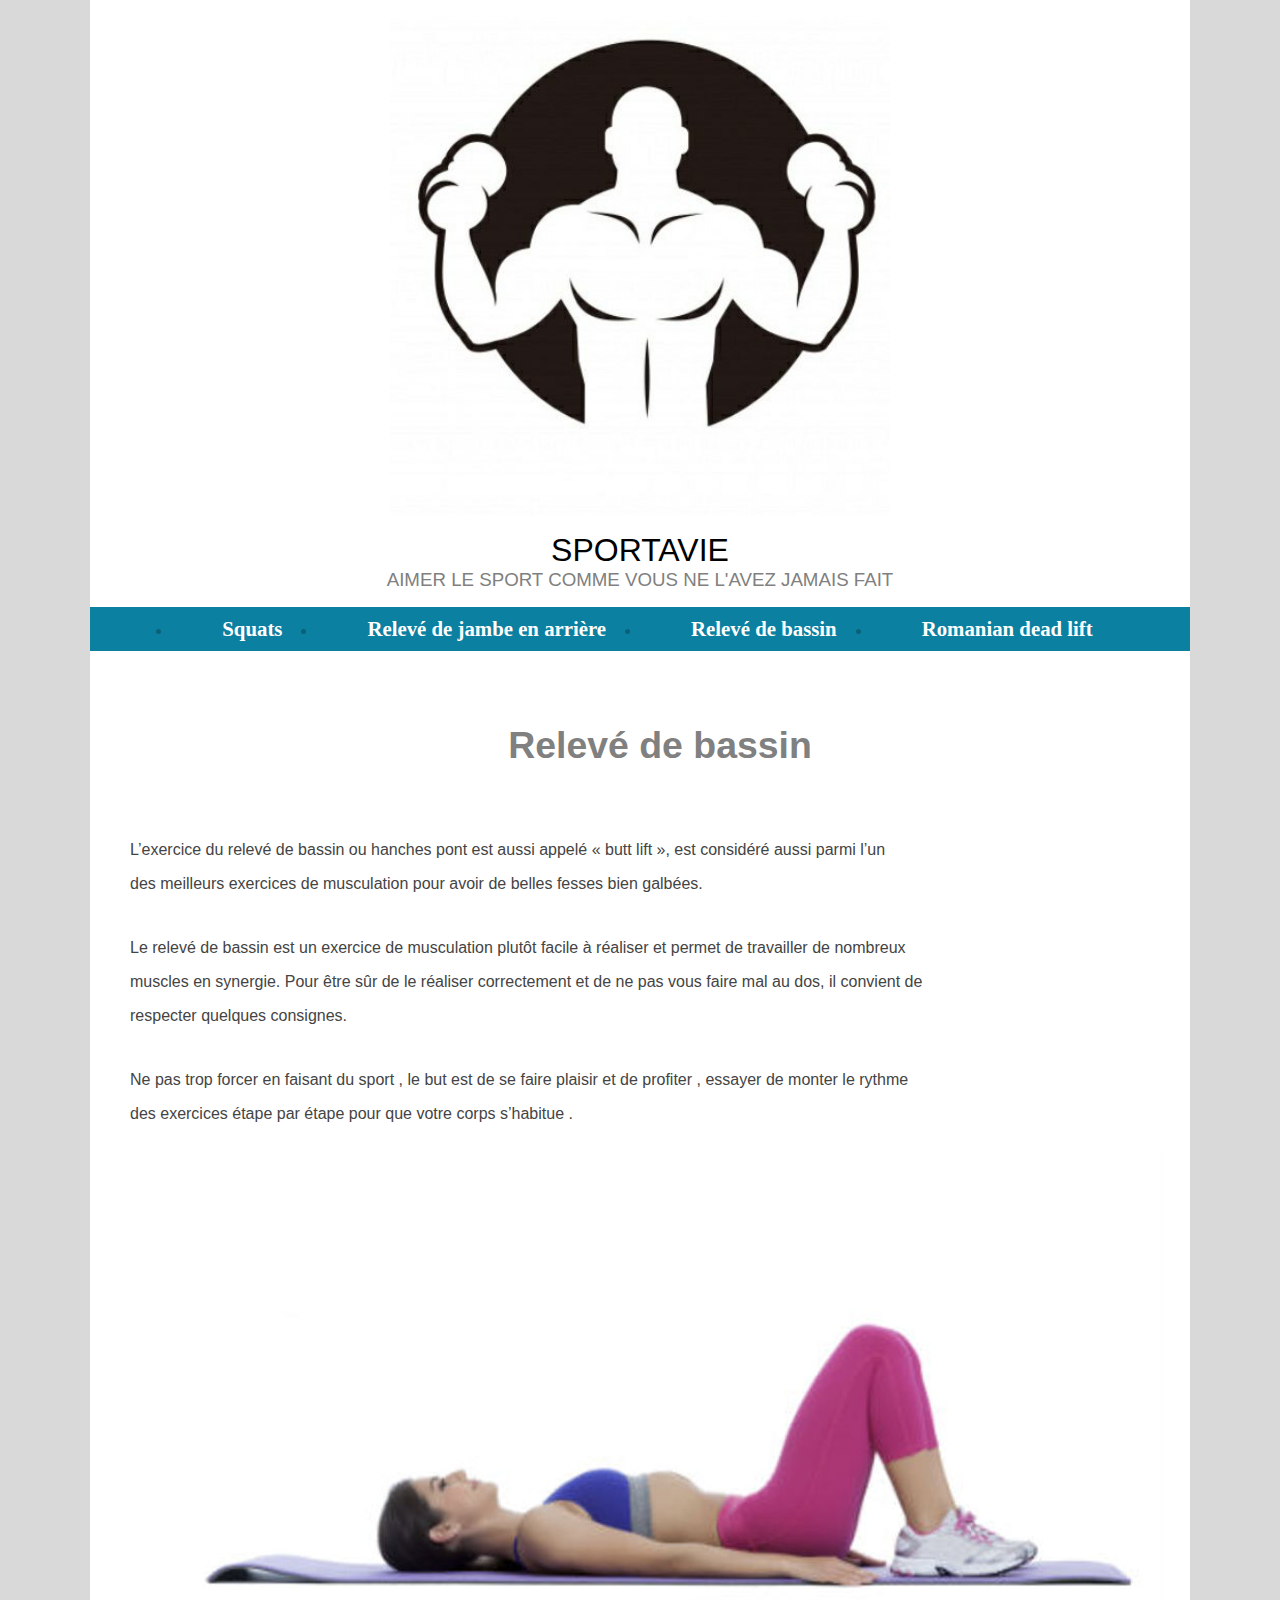
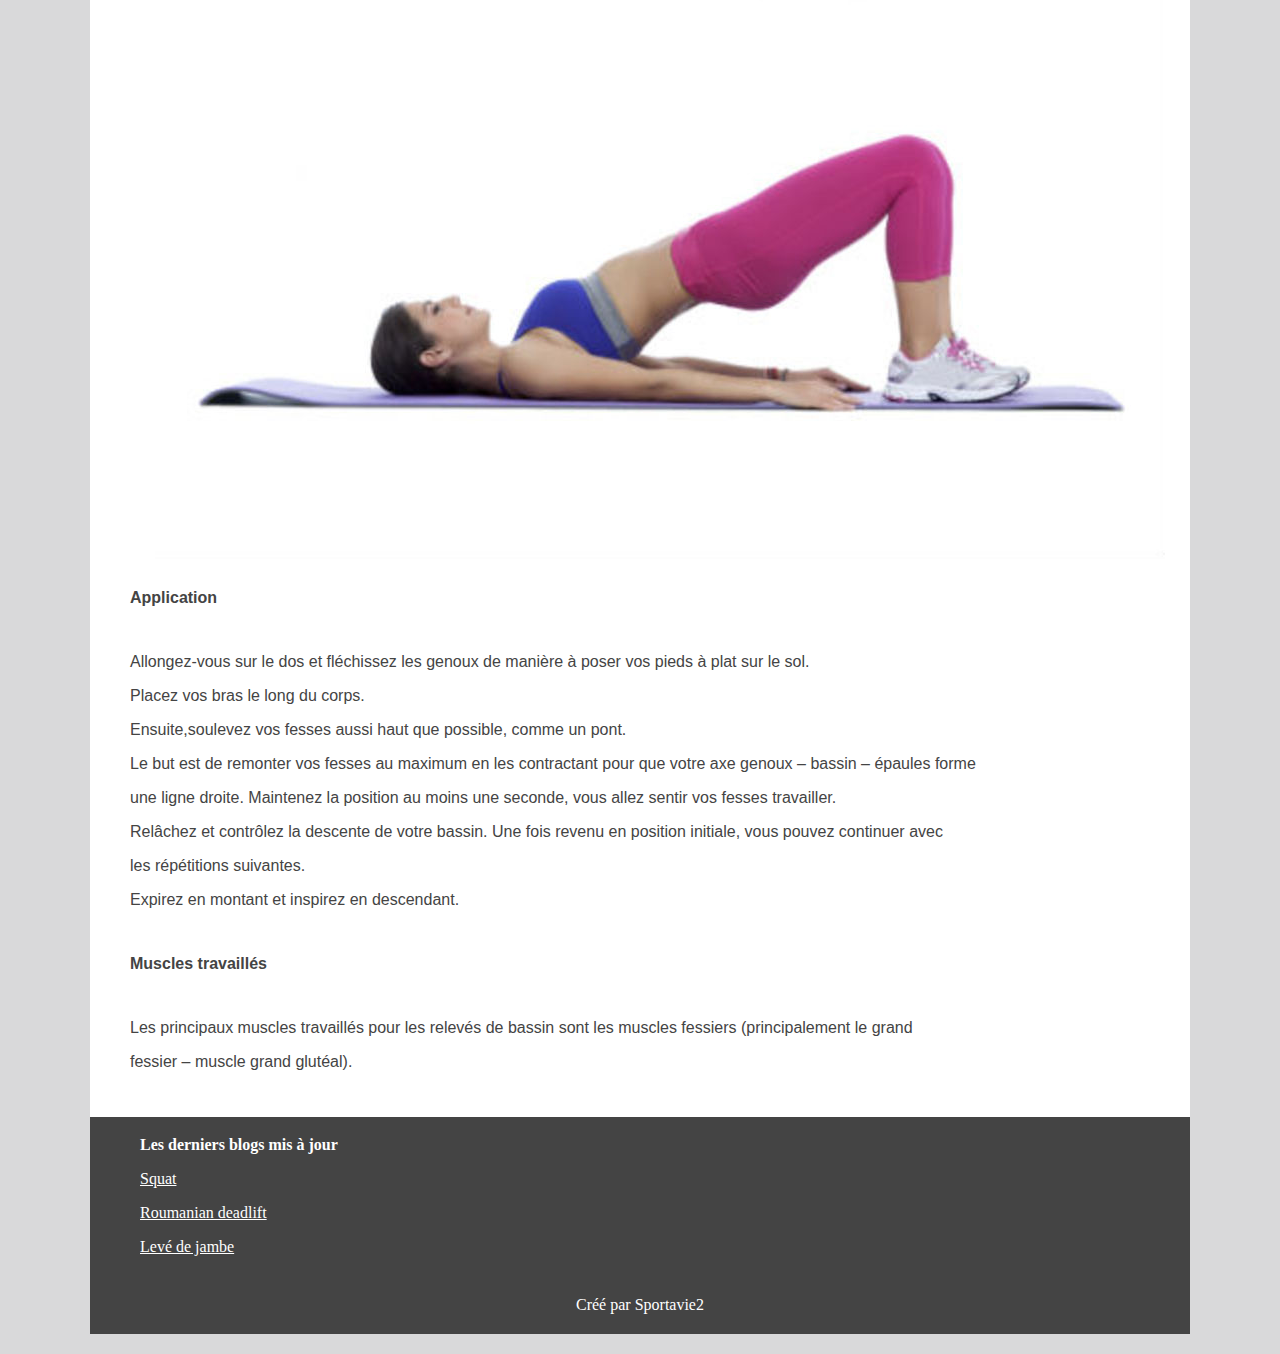
==== hanches pont.html @ cbd02c6f "Add files via upload" ====
<!DOCTYPE html>
<html lang="fr">
<head>
<meta charset="utf-8" />
<link rel="stylesheet" href="ssa.css" />
<title>Hanches pont:meilleur exercice pour se muscler les fesses</title>
<script data-ad-client="ca-pub-4541945396924235" async src="https://pagead2.googlesyndication.com/pagead/js/adsbygoogle.js"></script>
</head>
<body>
<header>
<div id="logo">
<p><img src="sport.jpg"></p>
<div id="spo">
<h1>sportavie</h1>
<h3>aimer le sport comme vous ne l'avez jamais fait</h3>
</div>
</div>
<nav>
<ul>
<li><a href="index.html">Squats</a></li>
<li><a href="relevé de jambe en arrière.html ">Relevé de jambe en arrière</a></li>
<li><a href="hanches pont.html">Relevé de bassin</a></li>
<li><a href="romanian deadlift.html">Romanian dead lift</a></li>
</ul>
</nav>
</header>
<section>
	<div id="petit" ><h3>Relevé de bassin</h3></div>
	<p>L’exercice du relevé de bassin ou hanches pont est aussi appelé « butt lift », est considéré aussi parmi l’un</p>
	<p class="hh"> des meilleurs exercices de musculation pour avoir de belles fesses bien galbées.</p>

<p>Le relevé de bassin est un exercice de musculation plutôt facile à réaliser et permet de travailler de nombreux</p>
<p> muscles en synergie. Pour être sûr de le réaliser correctement et de ne pas vous faire mal au dos, il convient de</p>
<p class="re">respecter quelques consignes.</p>

<p>Ne pas trop forcer en faisant du sport , le but est de se faire plaisir et de profiter , essayer de monter le rythme</p>
<p> des exercices étape par étape pour que votre corps s’habitue .</p>
<p class="image"><img src="hanchespont.jpg" alt="relevé de bassin" /></p>
<p class="rr">Application</p>

<p>Allongez-vous sur le dos et fléchissez les genoux de manière à poser vos pieds à plat sur le sol.</p>

<p>Placez vos bras le long du corps.</p>

<p>Ensuite,soulevez vos fesses aussi haut que possible, comme un pont.</p>

<p>Le but est de remonter vos fesses au maximum en les contractant pour que votre axe genoux – bassin – épaules forme</p>
<p>une ligne droite. Maintenez la position au moins une seconde, vous allez sentir vos fesses travailler.</p>
<p>Relâchez et contrôlez la descente de votre bassin. Une fois revenu en position initiale, vous pouvez continuer avec</p>
<p>les répétitions suivantes.</p>
<p class="i">Expirez en montant et inspirez en descendant.</p>
<p class="mu">Muscles travaillés</p>

<p>Les principaux muscles travaillés pour les relevés de bassin sont les muscles fessiers (principalement le grand</p> 
<p class="fe">fessier – muscle grand glutéal).</p>
</section>
<footer>
	<hr size="3" width=1050 color="#444" >
	<p class="pieds">Les derniers blogs mis à jour</p>
	<p><a href="squat.html">Squat</a></p>
		<p><a href="Romanian deadlift">Roumanian deadlift</a></p>
			<p class="pppp"><a href="levé de jambe">Levé de jambe</a></p>
			<p class="qqq">Créé par Sportavie2</p>
</footer>
</body>
</html>
---- ssa.css ----
header
{
	background-color: white;
}
html
{
	background-color: #d9d9da;
}
section
{
		padding-left: 40px;
	font-weight: normal;
	color:#444;
	font-size: 1em;
	text-decoration: none;
	font-family: "Lucida sans", sans-serif;
}
body
{
	
	margin: auto;
	clear: both;

	background-color: white;
	color: black;
    width: 1100px;
	font-family: "Times New Roman", Arial, Calibri, "Trebuchet MS", sans-serif;
	}
	header h1
{
	font-family: "Trebuchet MS", Arial, Calibri, sans-serif;
	text-transform: uppercase;
	font-weight: normal;
	margin: auto;
	text-align: center;
}
header h3
{
	font-family: "Trebuchet MS", Arial, Calibri, sans-serif;
	text-transform: uppercase;
	font-weight: normal;
text-align: center;	
	color: gray;
margin: auto;

}
#logo
{
	display: flex;
	flex-direction: column;
	justify-content: center;
}
#logo img
{
	width:500px;
	height:500px;
	justify-content: center;
	flex-direction: row;
	display: flex;
	margin: auto;
}
nav ul
{
	list-style-color: rgb(0,64,128);
	background-color: #0c80a1;
padding-top:10px;
padding-bottom: 10px;
padding-right: 10px;
padding-left: 30px;
	
	display: flex;
	justify-content: center;
}
li
{
	margin-right: 35px;
	color: #04080842;
}
nav a
{
	display: flex;
	flex-direction: row;
	text-decoration: none;
	color: white;
	font-weight: bold;
	font-size: 1.3em;
	}
	nav a:hover
	{
		text-decoration: underline;
		color:white;
	}
	nav a:active
	{
		color: rgb(0,64,128);
	}
	.qqq
	{
		text-align: center;
		padding-bottom: 20px;
		margin-bottom: 20px;
	}
	
.i
{
	padding-bottom: 30px;
}
.fe
{
	padding-bottom: 30px;
}
#petit
{

	margin:auto;
	text-align: center;
font-style: none;
color: gray;
font-family: "Lucida sans", sans-serif;
font-size: 2em;
padding-top: 20px;
padding-bottom: 20px;
}
.mu
{
	padding-bottom: 30px;
	font-weight: bold;
}
.hh
{
	padding-bottom: 30px;
}
.rr
{
	font-weight: bold;
	padding-bottom: 30px;
}
.ens
{
	padding-bottom: 30px;
}
.aa
{
	padding-bottom: 30px;
}
.r
{
	padding-bottom: 30px;
}
.re
{
	padding-bottom: 30px;
}
.image
{
	text-align: center;
	margin:auto;
	padding-top: 10px;
	padding-bottom: 10px;
}
footer
{
	background-color: #444;
	color: white;
}
 a:hover
	{
		text-decoration: underline;
		color:white;
	}
	 a:active
	{
		color: white;
	}
a
{
	color:white;
	margin-left: 50px;
	
}
.pieds
{
	font-weight: bold;
	font-size: 1em;
	margin-left: 50px;
}
.pppp
{
	margin-bottom: 20px;
	padding-bottom: 20px;
}
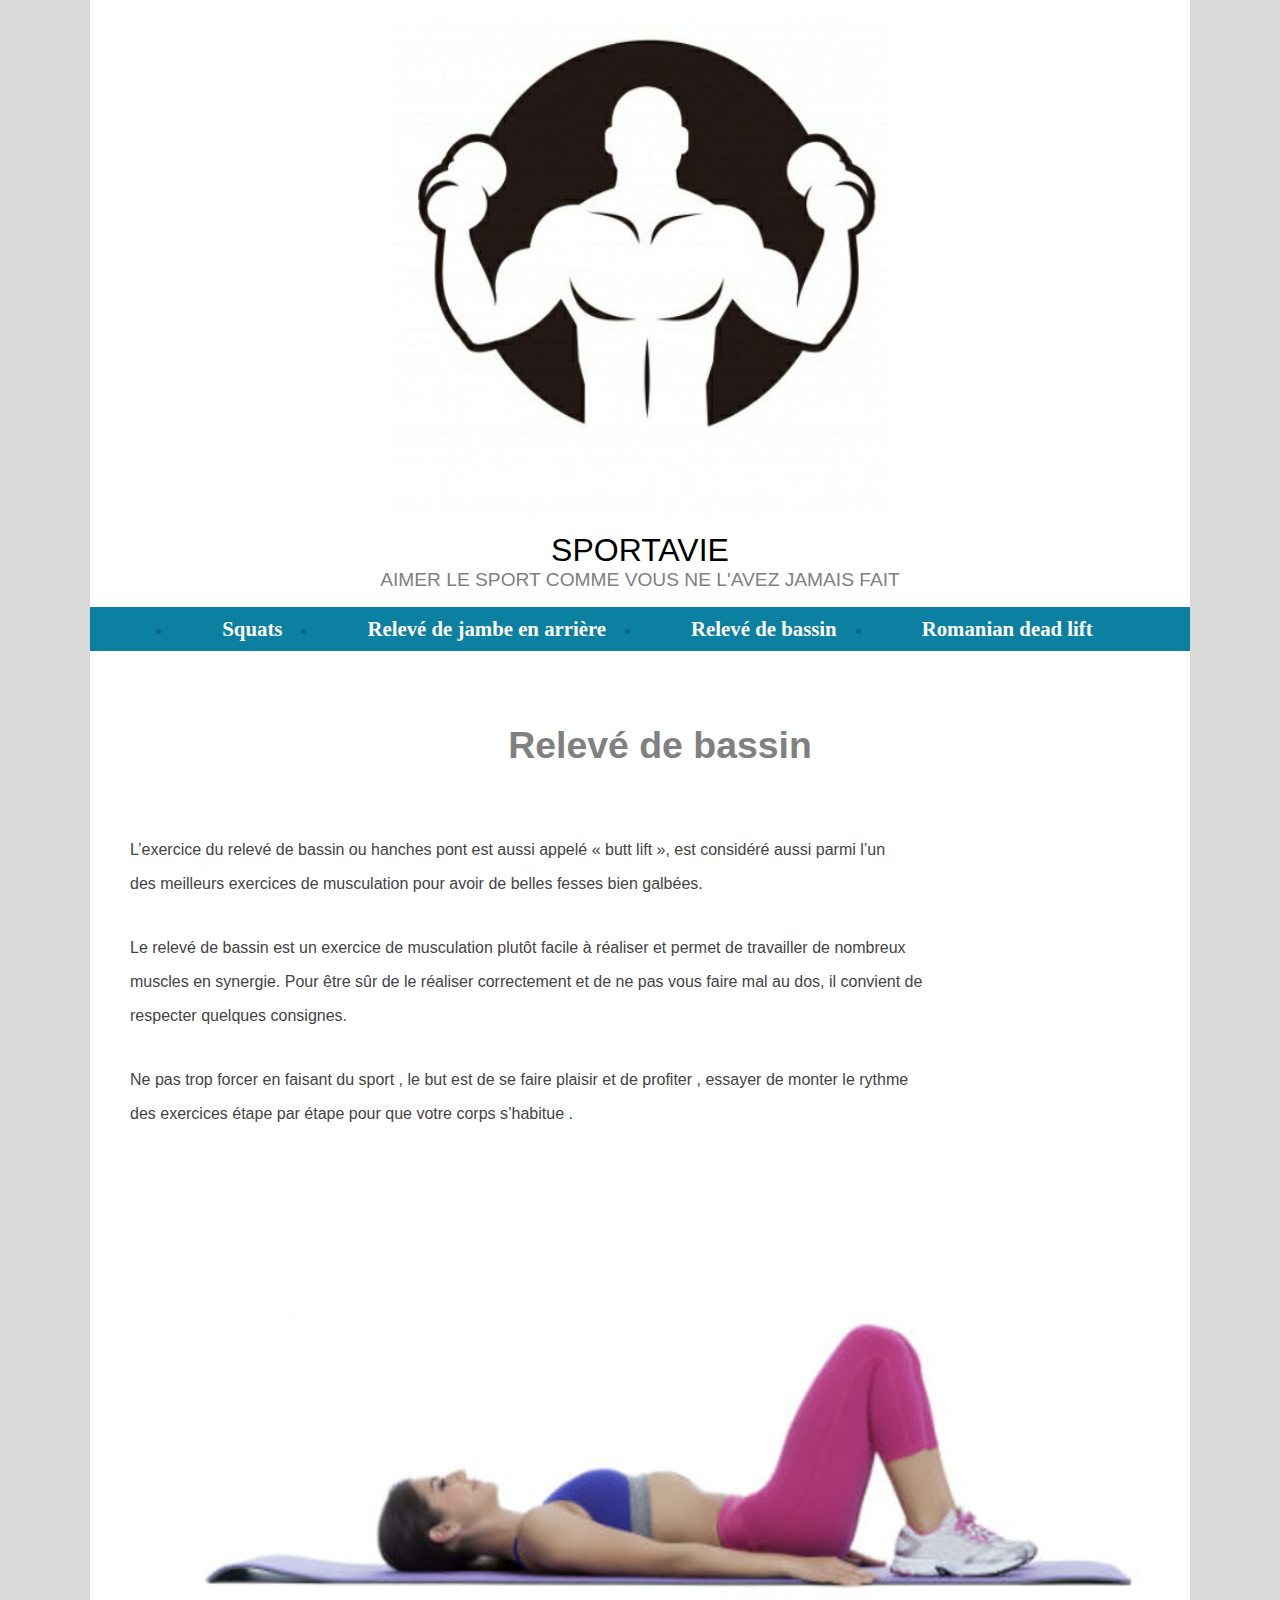
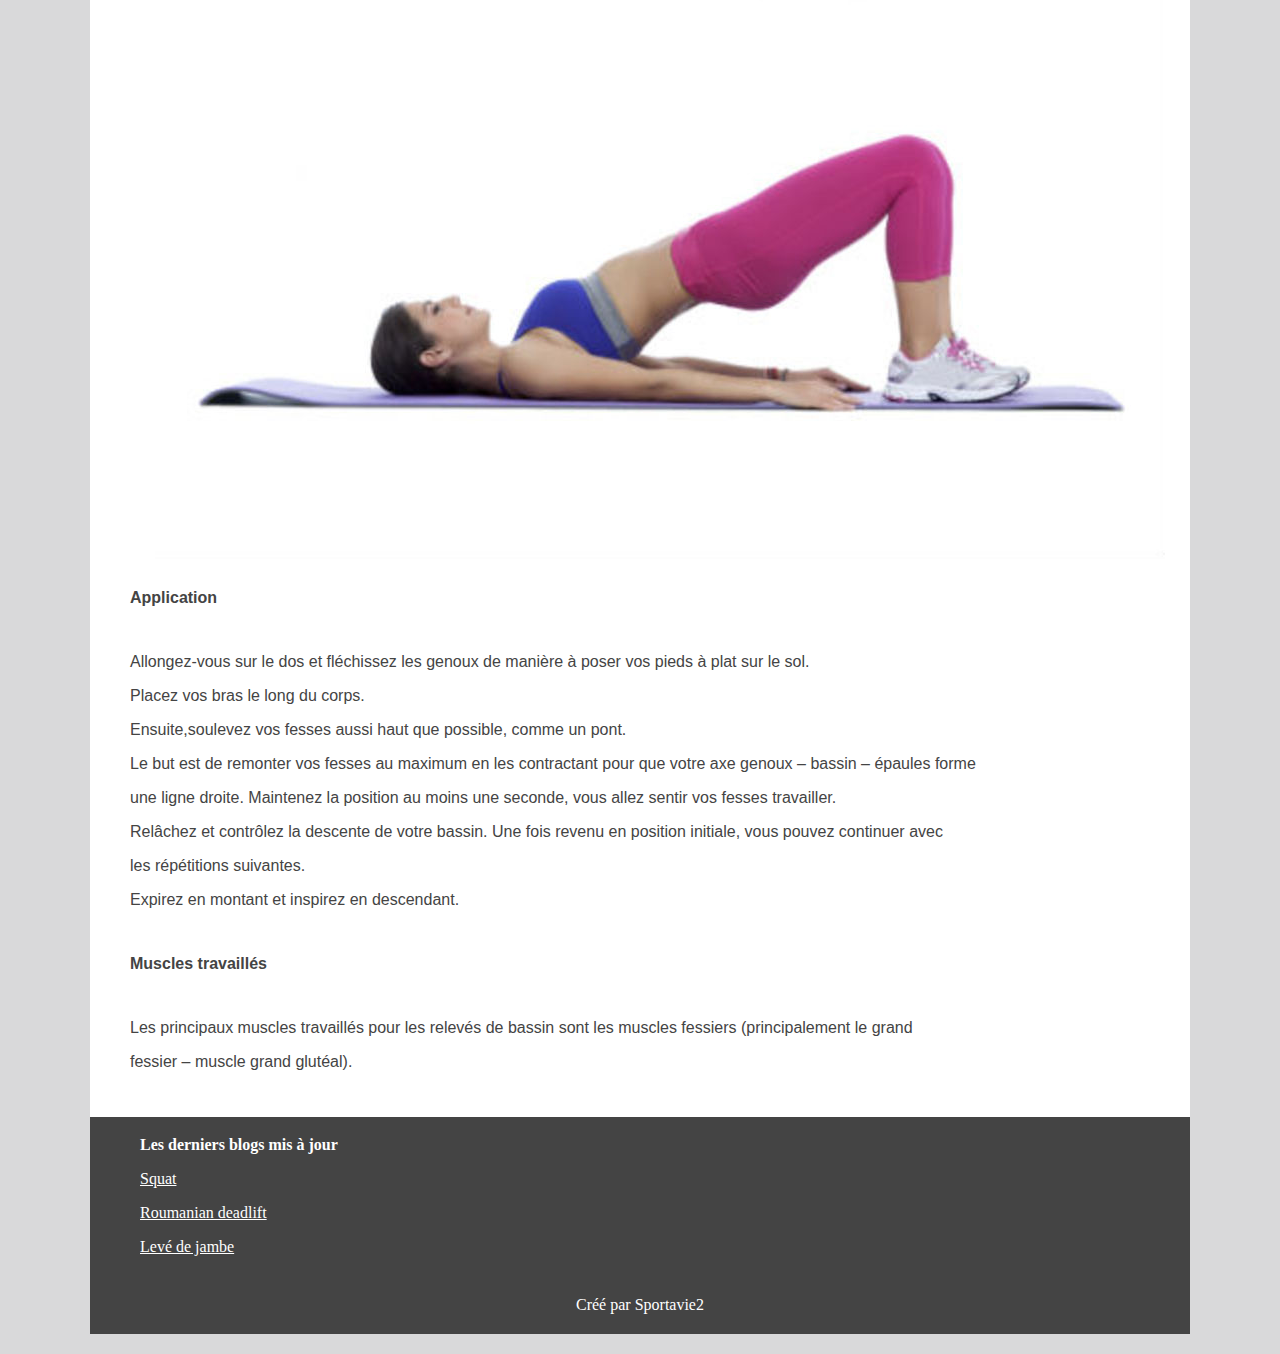
==== commit 6797a5f3: "Add files via upload" ====
--- a/hanches pont.html
+++ b/hanches pont.html
@@ -4,15 +4,20 @@
 <meta charset="utf-8" />
 <link rel="stylesheet" href="ssa.css" />
 <title>Hanches pont:meilleur exercice pour se muscler les fesses</title>
+<meta name="description" content="L’exercice du relevé de bassin ou hanches pont est aussi appelé « butt lift », est considéré aussi parmi l’un des meilleurs exercices de musculation" />
 <script data-ad-client="ca-pub-4541945396924235" async src="https://pagead2.googlesyndication.com/pagead/js/adsbygoogle.js"></script>
+<noscript>Your browser does not support JavaScript!</noscript>
+  <meta name="viewport" content="width=device-width, initial-scale=1">
+  <meta name="robots" content="noindex">
+
 </head>
 <body>
 <header>
 <div id="logo">
-<p><img src="sport.jpg"></p>
+<p><img src="sport.jpg" alt="image de sport"></p>
 <div id="spo">
 <h1>sportavie</h1>
-<h3>aimer le sport comme vous ne l'avez jamais fait</h3>
+<p class="hg">aimer le sport comme vous ne l'avez jamais fait</p>
 </div>
 </div>
 <nav>
--- a/ssa.css
+++ b/ssa.css
@@ -34,7 +34,7 @@
 	margin: auto;
 	text-align: center;
 }
-header h3
+.hg
 {
 	font-family: "Trebuchet MS", Arial, Calibri, sans-serif;
 	text-transform: uppercase;
@@ -42,6 +42,7 @@
 text-align: center;	
 	color: gray;
 margin: auto;
+font-size: 1.2em;
 
 }
 #logo
